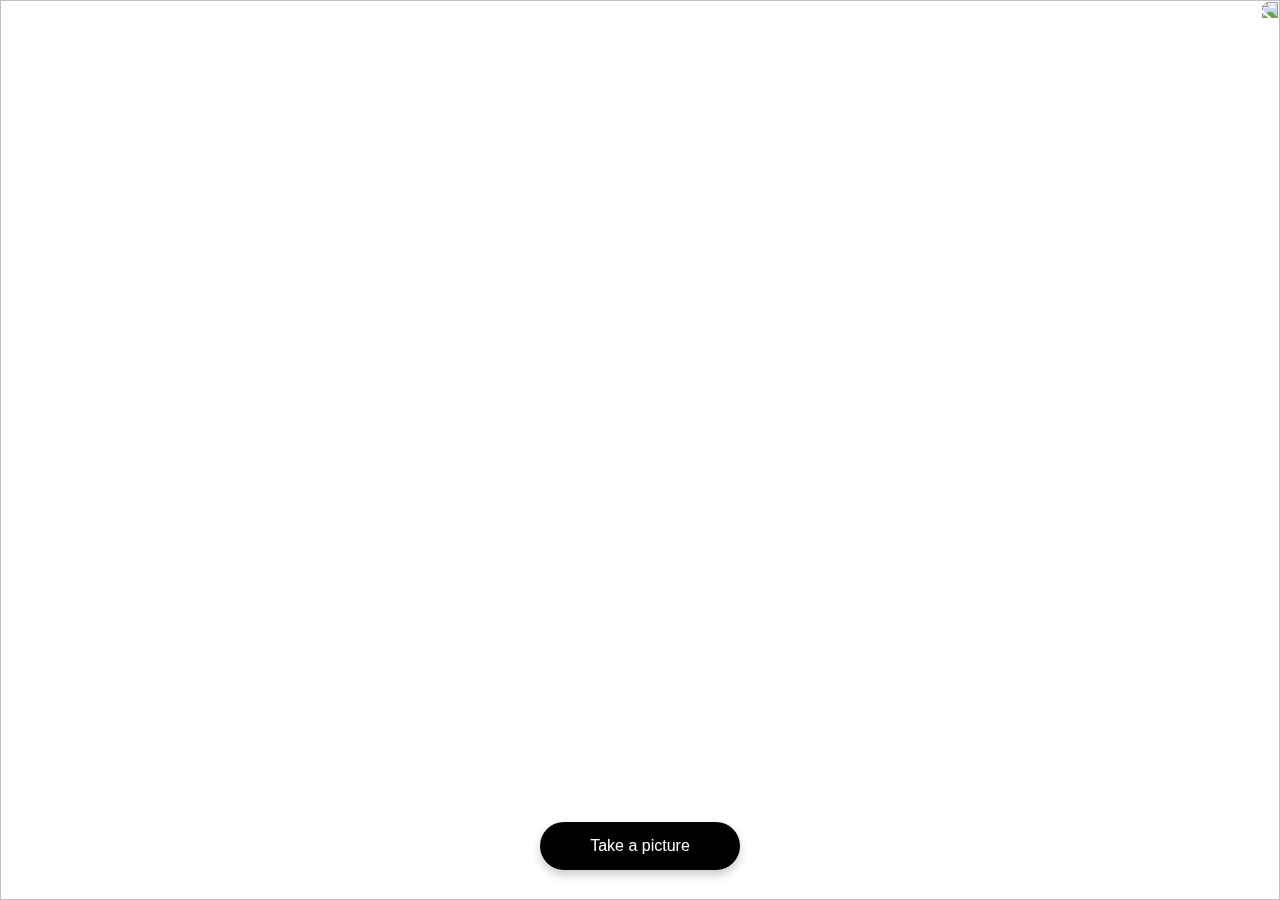
==== index.html @ 4da4e122 "Update index.html" ====
<!doctype html>
<html lang=”en”>
<head>
    <meta charset="utf-8">
    <meta http-equiv="x-ua-compatible" content="ie=edge">
    <meta name="viewport" content="width=device-width, initial-scale=1">
    <!-- Name of your awesome camera app -->
    <title>Camera App</title>
    <!-- Link to your main style sheet-->
    <link rel="stylesheet" href="style.css">
</head>
<body>
    <!-- Camera -->
    <main id="camera">
        <!-- Camera sensor -->
        <canvas id="camera--sensor"></canvas>
        <!-- Camera view -->
        <video id="camera--view" autoplay playsinline></video>
        <!-- Camera output -->
        <img src="//:0" alt="" id="camera--output">
        <!-- Camera trigger -->
        <button id="camera--trigger">Take a picture</button>
    </main>
    <!-- Reference to your JavaScript file -->
    <script src="app.js"></script>
</body>
</html>
---- style.css ----
html, body{
  margin: 0;
  padding: 0;
  height: 100%;
  width: 100%;
}
#camera, #camera--view, #camera--sensor, #camera--output{
    position: fixed;
    height: 100%;
    width: 100%;
    object-fit: cover;
}
#camera--view, #camera--sensor, #camera--output{
    transform: scaleX(-1);
    filter: FlipH;
}
#camera--trigger{
    width: 200px;
    background-color: black;
    color: white;
    font-size: 16px;
    border-radius: 30px;
    border: none;
    padding: 15px 20px;
    text-align: center;
    box-shadow: 0 5px 10px 0 rgba(0,0,0,0.2);
    position: fixed;
    bottom: 30px;
    left: calc(50% - 100px);
}
.taken{
    height: 100px!important;
    width: 100px!important;
    transition: all 0.5s ease-in;
    border: solid 3px white;
    box-shadow: 0 5px 10px 0 rgba(0,0,0,0.2);
    top: 20px;
    right: 20px;
    z-index: 2;
}
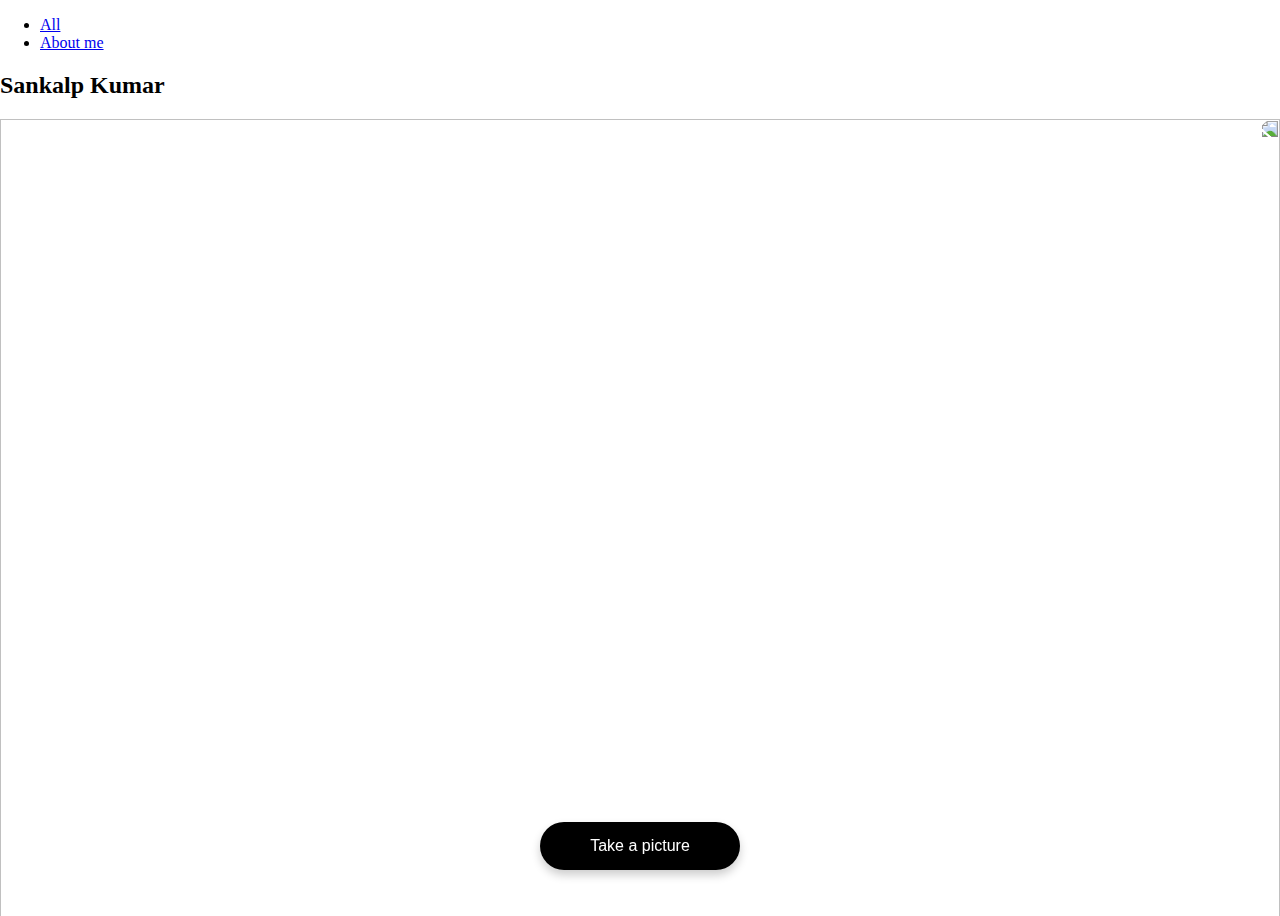
==== commit b5a76d26: "Update index.html" ====
--- a/index.html
+++ b/index.html
@@ -8,7 +8,17 @@
     <title>Camera App</title>
     <!-- Link to your main style sheet-->
     <link rel="stylesheet" href="style.css">
+    
 </head>
+<header class="header incontainerSSS"> 
+             <div class="container">
+                <ul class="nav nav-pills pull-right">
+                    <li><a href="index.html">All</a></li>
+                    <li><a href="Kumar_AboutMe.html">About me</a></li>
+                </ul>
+                <h2>Sankalp Kumar</h2>
+            </div>
+</header> 
 <body>
     <!-- Camera -->
     <main id="camera">
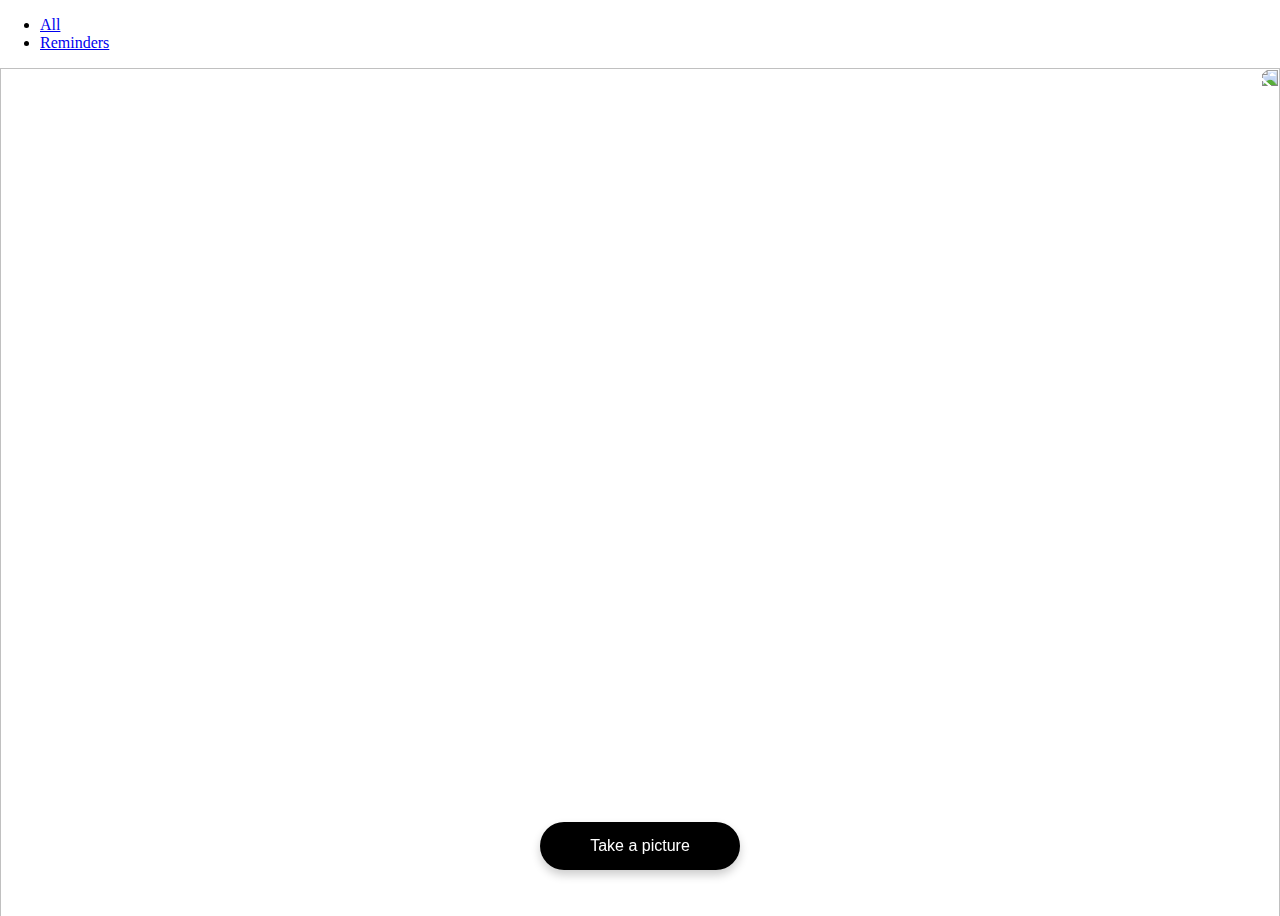
==== commit e2a998f3: "Update index.html" ====
--- a/index.html
+++ b/index.html
@@ -8,30 +8,35 @@
     <title>Camera App</title>
     <!-- Link to your main style sheet-->
     <link rel="stylesheet" href="style.css">
+    <link rel="stylesheet" type="text/css" href="bootstrap-3.3.7-dist/css/bootstrap.css"/>
+
     
 </head>
-<header class="header incontainerSSS"> 
-             <div class="container">
-                <ul class="nav nav-pills pull-right">
-                    <li><a href="index.html">All</a></li>
-                    <li><a href="Kumar_AboutMe.html">About me</a></li>
-                </ul>
-                <h2>Sankalp Kumar</h2>
-            </div>
-</header> 
+
 <body>
-    <!-- Camera -->
-    <main id="camera">
-        <!-- Camera sensor -->
-        <canvas id="camera--sensor"></canvas>
-        <!-- Camera view -->
-        <video id="camera--view" autoplay playsinline></video>
-        <!-- Camera output -->
-        <img src="//:0" alt="" id="camera--output">
-        <!-- Camera trigger -->
-        <button id="camera--trigger">Take a picture</button>
-    </main>
-    <!-- Reference to your JavaScript file -->
-    <script src="app.js"></script>
+    <header class="header incontainerSSS"> 
+        <div class="container">
+            <ul class="nav nav-pills pull-right">
+                <li><a href="index.html">All</a></li>
+                <li><a href="reminder.html">Reminders</a></li>
+            </ul>
+            
+        </div>
+        <div>
+            <main id="camera">
+            <!-- Camera sensor -->
+            <canvas id="camera--sensor"></canvas>
+            <!-- Camera view -->
+            <video id="camera--view" autoplay playsinline></video>
+            <!-- Camera output -->
+            <img src="//:0" alt="" id="camera--output">
+            <!-- Camera trigger -->
+            <button id="camera--trigger">Take a picture</button>
+            </main>
+            <!-- Reference to your JavaScript file -->
+            <script src="app.js"></script>
+        </div>
+    </header> 
+    
 </body>
 </html>
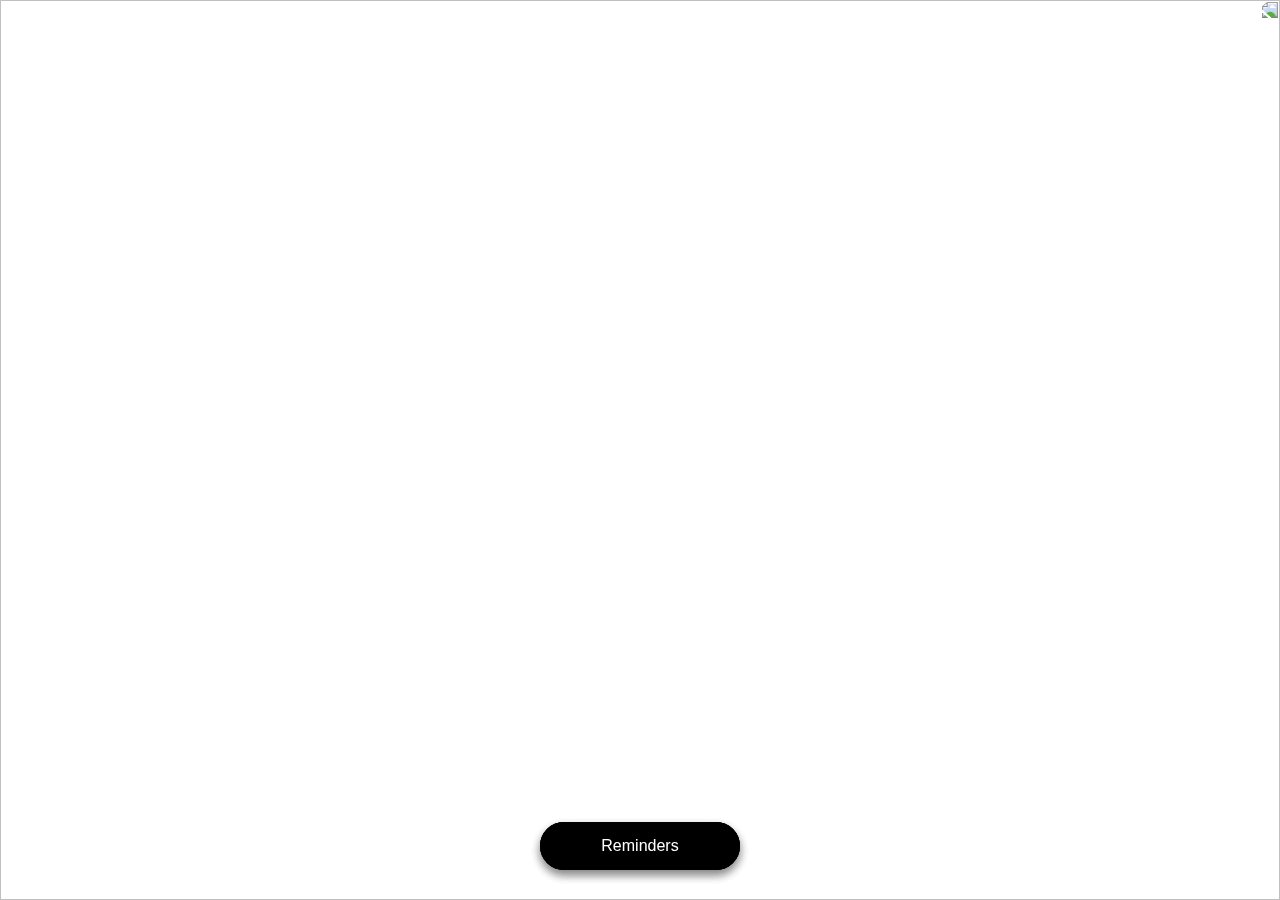
==== commit 0e64ec7f: "Update index.html" ====
--- a/index.html
+++ b/index.html
@@ -14,29 +14,21 @@
 </head>
 
 <body>
-    <header class="header incontainerSSS"> 
-        <div class="container">
-            <ul class="nav nav-pills pull-right">
-                <li><a href="index.html">All</a></li>
-                <li><a href="reminder.html">Reminders</a></li>
-            </ul>
-            
-        </div>
-        <div>
-            <main id="camera">
-            <!-- Camera sensor -->
-            <canvas id="camera--sensor"></canvas>
-            <!-- Camera view -->
-            <video id="camera--view" autoplay playsinline></video>
-            <!-- Camera output -->
-            <img src="//:0" alt="" id="camera--output">
-            <!-- Camera trigger -->
-            <button id="camera--trigger">Take a picture</button>
-            </main>
-            <!-- Reference to your JavaScript file -->
-            <script src="app.js"></script>
-        </div>
-    </header> 
     
+    <!-- Camera -->
+    <main id="camera">
+        <!-- Camera sensor -->
+    <canvas id="camera--sensor"></canvas>
+        <!-- Camera view -->
+    <video id="camera--view" autoplay playsinline></video>
+        <!-- Camera output -->
+    <img src="//:0" alt="" id="camera--output">
+        <!-- Camera trigger -->
+    <button id="camera--trigger">Take a picture</button>
+    <button id="camera--trigger">Home</button>
+    <button id="camera--trigger">Reminders</button>
+    </main>
+    <!-- Reference to your JavaScript file -->
+    <script src="app.js"></script>
 </body>
 </html>
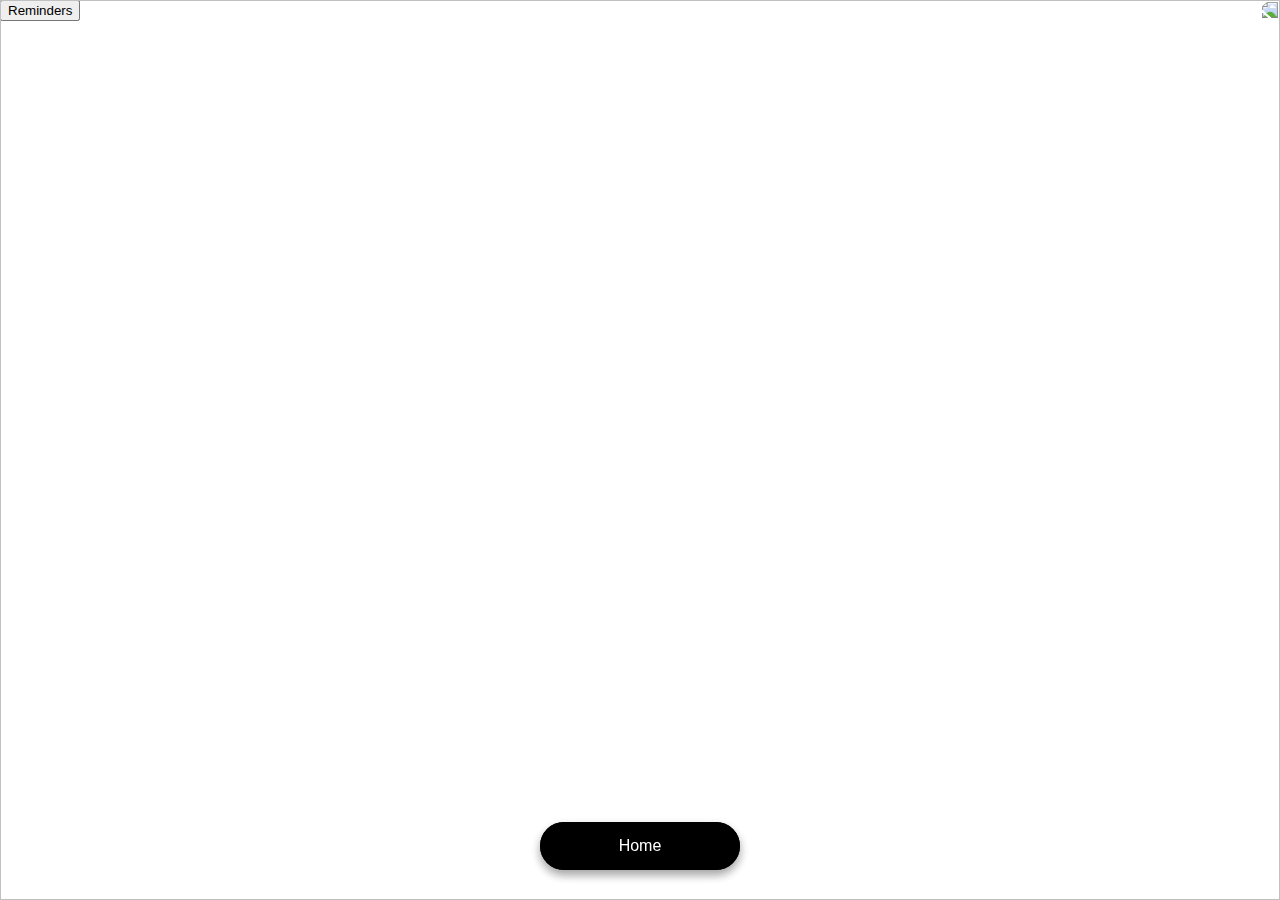
==== commit a2a6bade: "Update index.html" ====
--- a/index.html
+++ b/index.html
@@ -25,8 +25,8 @@
     <img src="//:0" alt="" id="camera--output">
         <!-- Camera trigger -->
     <button id="camera--trigger">Take a picture</button>
-    <button id="camera--trigger">Home</button>
-    <button id="camera--trigger">Reminders</button>
+    <button id="switch--trigger">Home</button>
+    <button id="otherswitch--trigger">Reminders</button>
     </main>
     <!-- Reference to your JavaScript file -->
     <script src="app.js"></script>
--- a/style.css
+++ b/style.css
@@ -28,6 +28,20 @@
     bottom: 30px;
     left: calc(50% - 100px);
 }
+#switch--trigger{
+    width: 200px;
+    background-color: black;
+    color: white;
+    font-size: 16px;
+    border-radius: 30px;
+    border: none;
+    padding: 15px 20px;
+    text-align: center;
+    box-shadow: 0 5px 10px 0 rgba(0,0,0,0.2);
+    position: fixed;
+    bottom: 30px;
+    left: calc(50% - 100px);
+}
 .taken{
     height: 100px!important;
     width: 100px!important;
